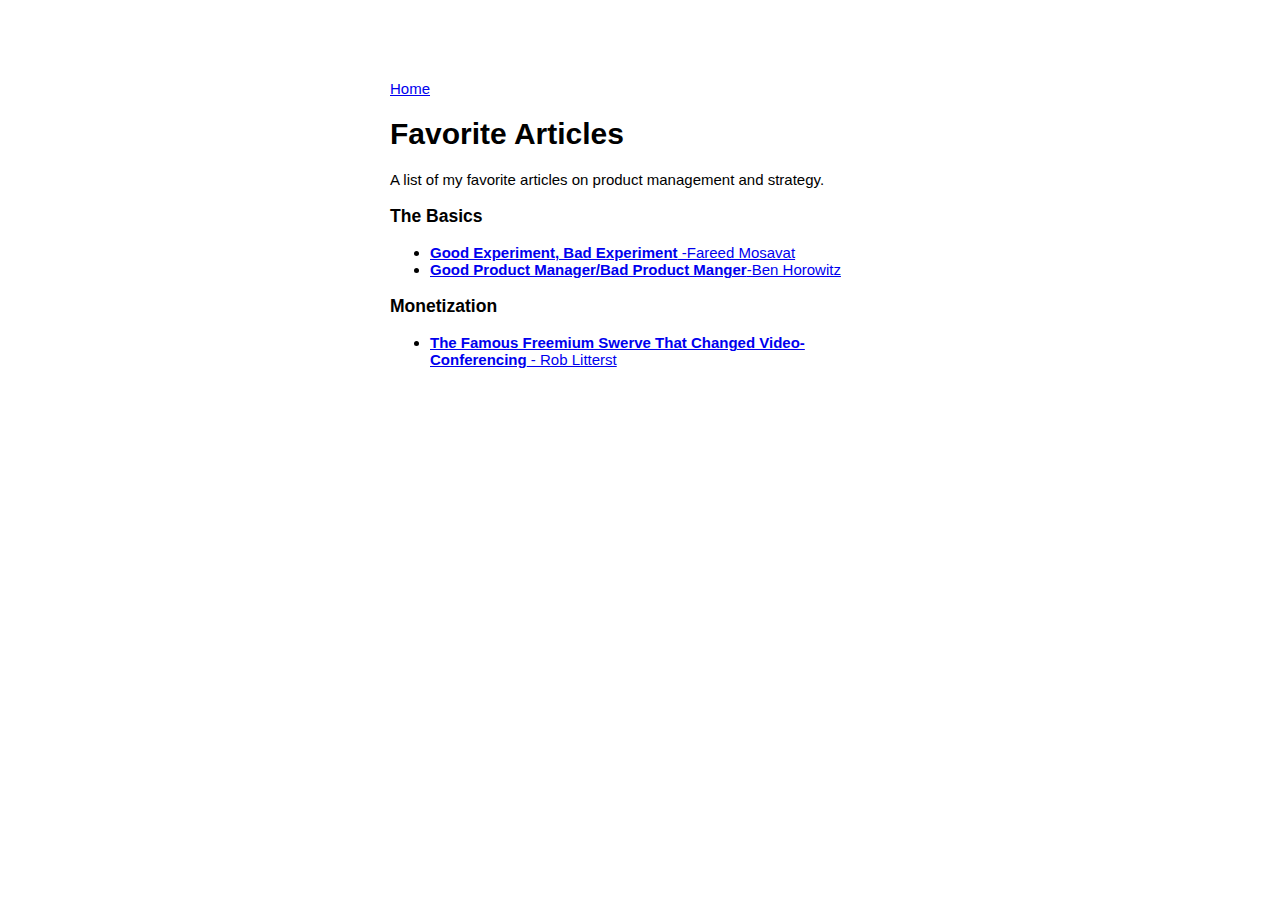
==== articles.html @ 12d20287 "changing folders" ====
<!DOCTYPE html>
<html lang="en" dir="ltr">
    <head>
        <meta charset="utf-8">
        <link rel="stylesheet" href="../styles/styles.css">
        <title>Favorite Articles</title>
    </head>
    <body>
        <p><a href="index.html">Home</a></p>
        <h1>Favorite Articles</h1>
        <p>A list of my favorite articles on product management and strategy.</p>
        <h3>The Basics</h3>
        <ul>
            <li><a href="https://www.reforge.com/blog/good-experiment-bad-experiment"><strong>Good Experiment, Bad Experiment</strong> -Fareed Mosavat</a></li>
            <li><a href="https://a16z.com/2012/06/15/good-product-managerbad-product-manager/"><strong>Good Product Manager/Bad Product Manger</strong>-Ben Horowitz</a></li>
        </ul>
        <h3>Monetization</h3>
        <ul>
            <li><a href="https://www.profitwell.com/blog/the-famous-freemium-swerve-that-changed-video-conferencing"><strong>The Famous Freemium Swerve That Changed Video-Conferencing</strong> - Rob Litterst</a></li>
        </ul>
    </body>
</html>
---- styles/styles.css ----
body {
    font: normal 15px Helvetica, Arial, sans-serif;
    max-width: 500px;
    margin: auto;
    margin-top: 80px;
}
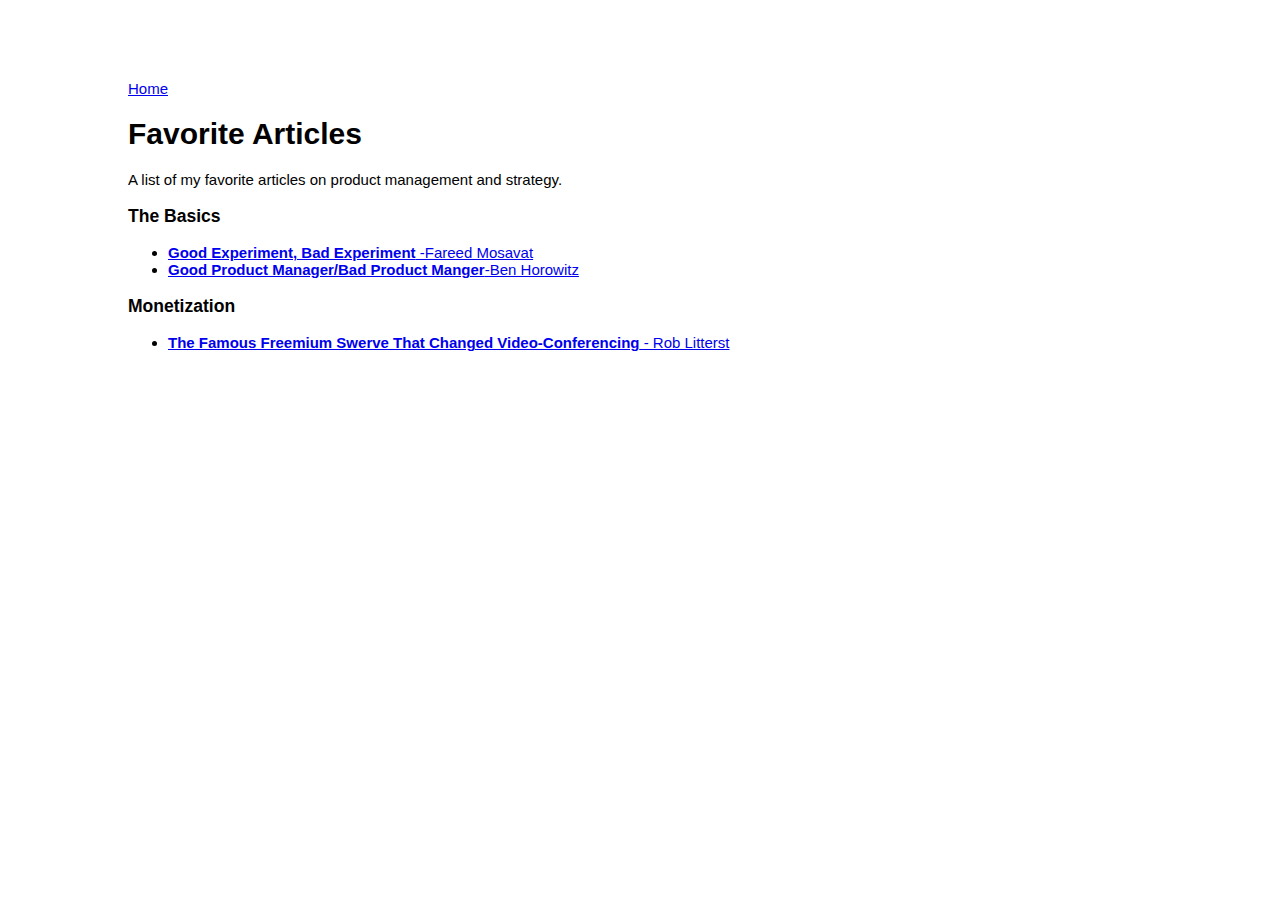
==== commit 7db82dea: "style updates" ====
--- a/articles.html
+++ b/articles.html
@@ -2,7 +2,7 @@
 <html lang="en" dir="ltr">
     <head>
         <meta charset="utf-8">
-        <link rel="stylesheet" href="../styles/styles.css">
+        <link rel="stylesheet" href="styles/styles.css">
         <title>Favorite Articles</title>
     </head>
     <body>
--- a/styles/styles.css
+++ b/styles/styles.css
@@ -1,6 +1,5 @@
 body {
     font: normal 15px Helvetica, Arial, sans-serif;
-    max-width: 500px;
-    margin: auto;
-    margin-top: 80px;
+    margin: 80px auto;
+    max-width: 80%;
 }
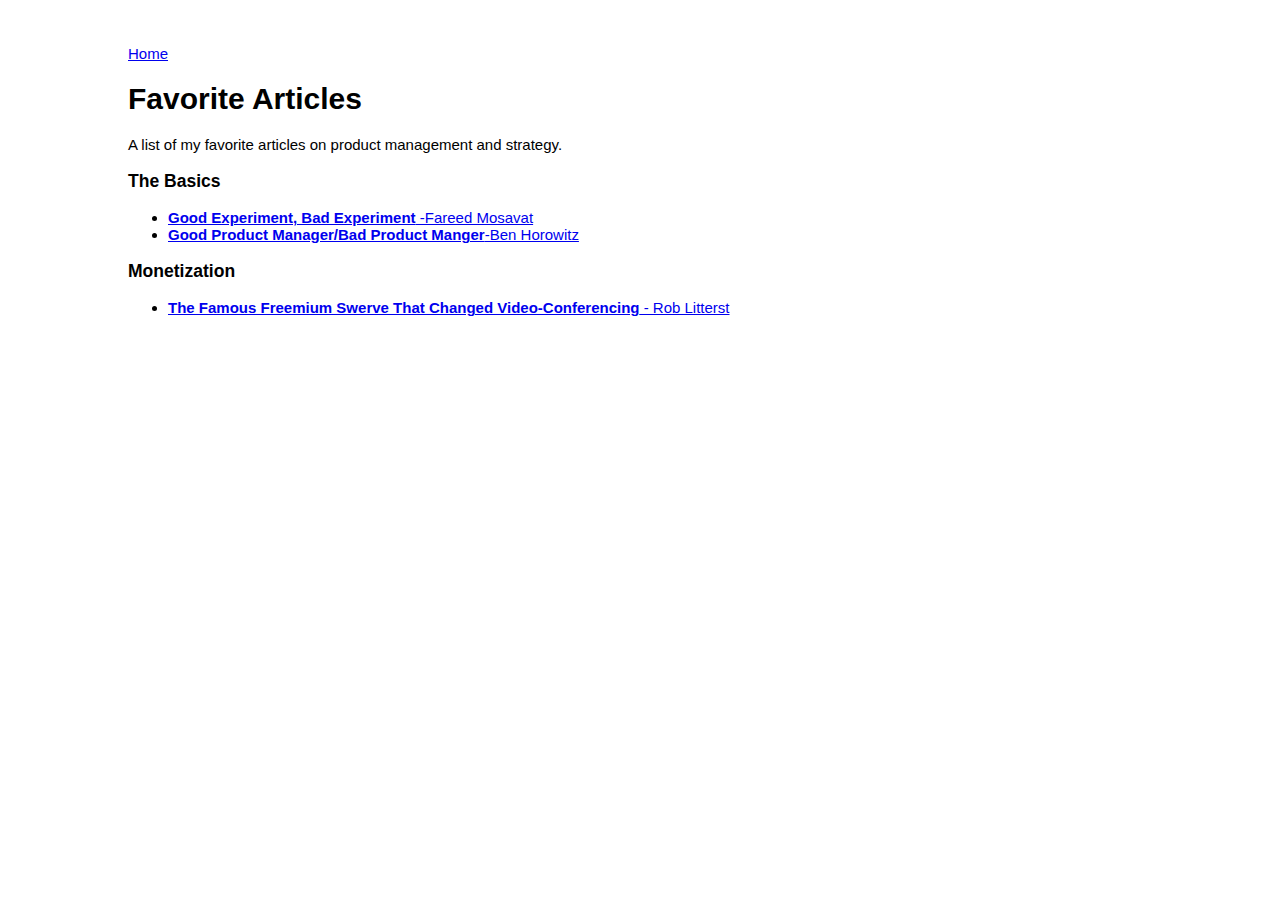
==== commit ad6bf16a: "style updates 3" ====
--- a/articles.html
+++ b/articles.html
@@ -1,7 +1,7 @@
 <!DOCTYPE html>
 <html lang="en" dir="ltr">
     <head>
-        <meta charset="utf-8">
+        <meta name="viewport" content="width=device-width, initial-scale=1.0">
         <link rel="stylesheet" href="styles/styles.css">
         <title>Favorite Articles</title>
     </head>
--- a/styles/styles.css
+++ b/styles/styles.css
@@ -1,5 +1,7 @@
 body {
     font: normal 15px Helvetica, Arial, sans-serif;
-    margin: 80px auto;
+    margin: auto;
     max-width: 80%;
+    max-height: 80%;
+    padding: 30px;
 }
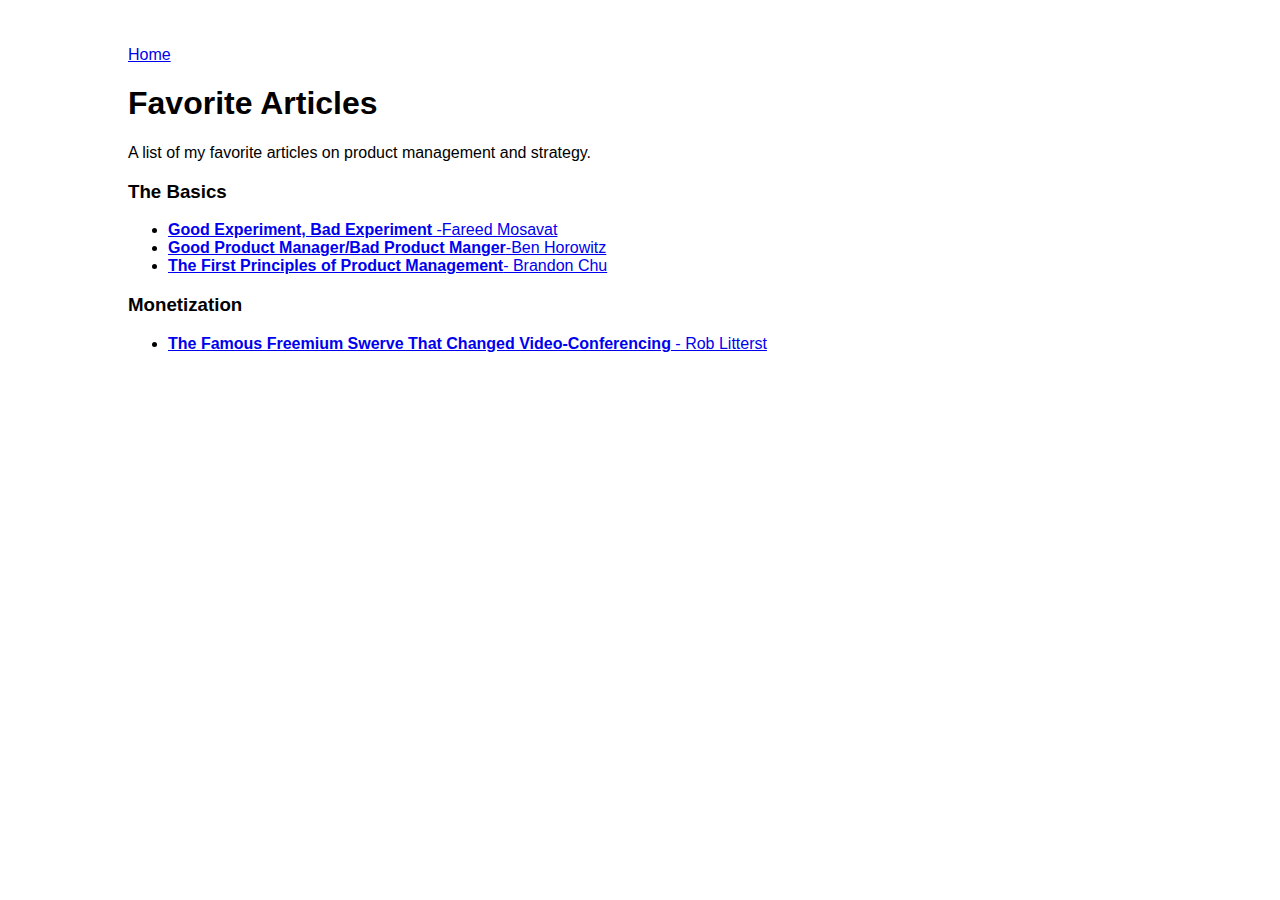
==== commit 9976c79d: "style updates 4 and article addition" ====
--- a/articles.html
+++ b/articles.html
@@ -13,6 +13,7 @@
         <ul>
             <li><a href="https://www.reforge.com/blog/good-experiment-bad-experiment"><strong>Good Experiment, Bad Experiment</strong> -Fareed Mosavat</a></li>
             <li><a href="https://a16z.com/2012/06/15/good-product-managerbad-product-manager/"><strong>Good Product Manager/Bad Product Manger</strong>-Ben Horowitz</a></li>
+            <li><a href="https://blackboxofpm.com/the-first-principles-of-product-management-ea0e2f2a018c"><strong>The First Principles of Product Management</strong>- Brandon Chu</a></li>
         </ul>
         <h3>Monetization</h3>
         <ul>
--- a/styles/styles.css
+++ b/styles/styles.css
@@ -1,5 +1,6 @@
 body {
-    font: normal 15px Helvetica, Arial, sans-serif;
+    font: normal 15px;
+    font-family: 'SF Compact Display', -apple-system, 'Segoe UI', Roboto, Helvetica, Arial, sans-serif, 'Apple Color Emoji', 'Segoe UI Emoji', 'Segoe UI Symbol';
     margin: auto;
     max-width: 80%;
     max-height: 80%;
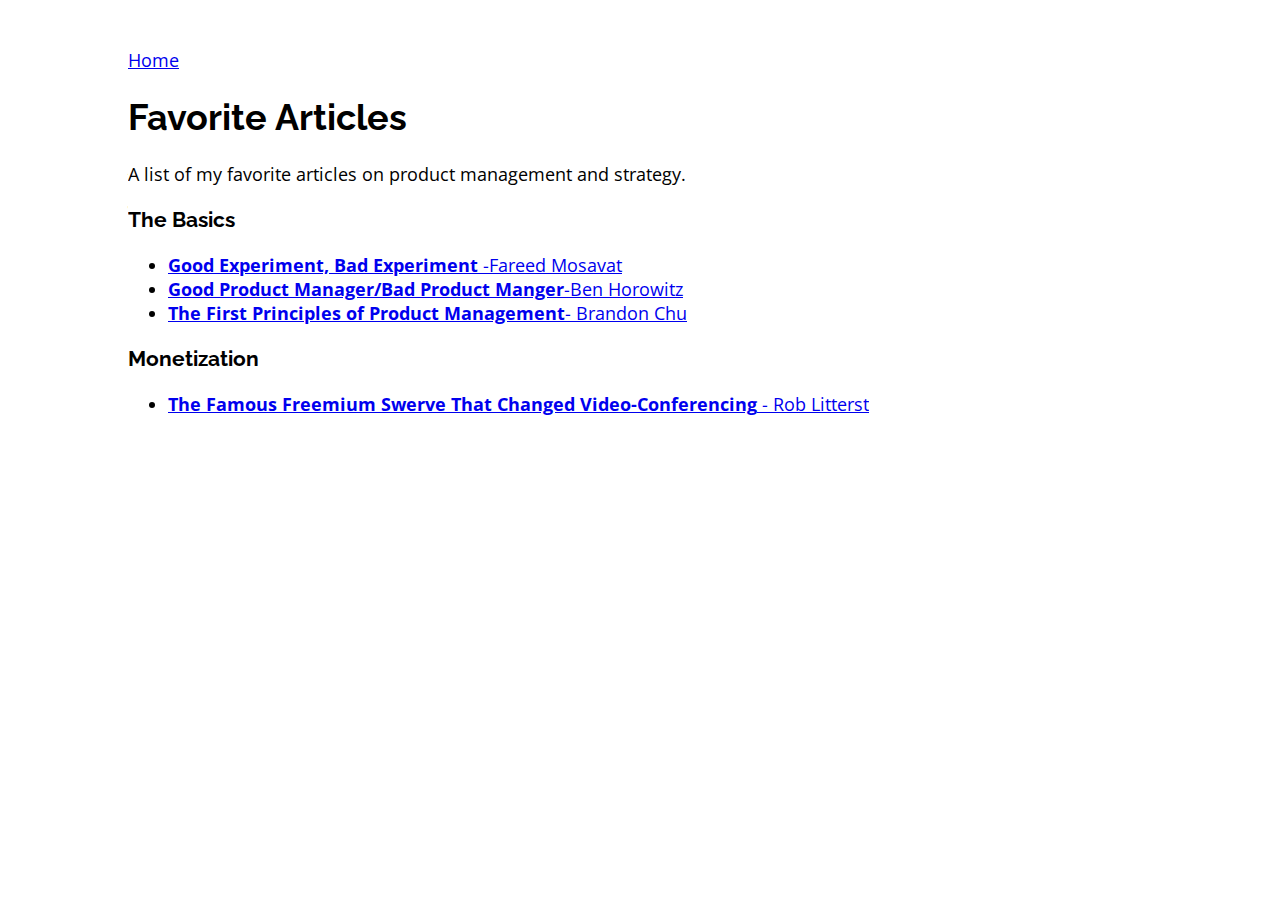
==== commit 5bc3cfb3: "updates" ====
--- a/articles.html
+++ b/articles.html
@@ -3,6 +3,7 @@
     <head>
         <meta name="viewport" content="width=device-width, initial-scale=1.0">
         <link rel="stylesheet" href="styles/styles.css">
+        <link href="https://fonts.googleapis.com/css?family=Open+Sans|Raleway:300,400" rel="stylesheet">
         <title>Favorite Articles</title>
     </head>
     <body>
--- a/styles/styles.css
+++ b/styles/styles.css
@@ -1,8 +1,11 @@
 body {
-    font: normal 15px;
-    font-family: 'SF Compact Display', -apple-system, 'Segoe UI', Roboto, Helvetica, Arial, sans-serif, 'Apple Color Emoji', 'Segoe UI Emoji', 'Segoe UI Symbol';
+    Font-Family: 'Open Sans', Sans-Serif;
+    Font-Size: 18px;
     margin: auto;
     max-width: 80%;
     max-height: 80%;
     padding: 30px;
 }
+h1, h2, h3, h4, h5, h6 {
+    Font-Family: 'Raleway', Sans-Serif;
+}
